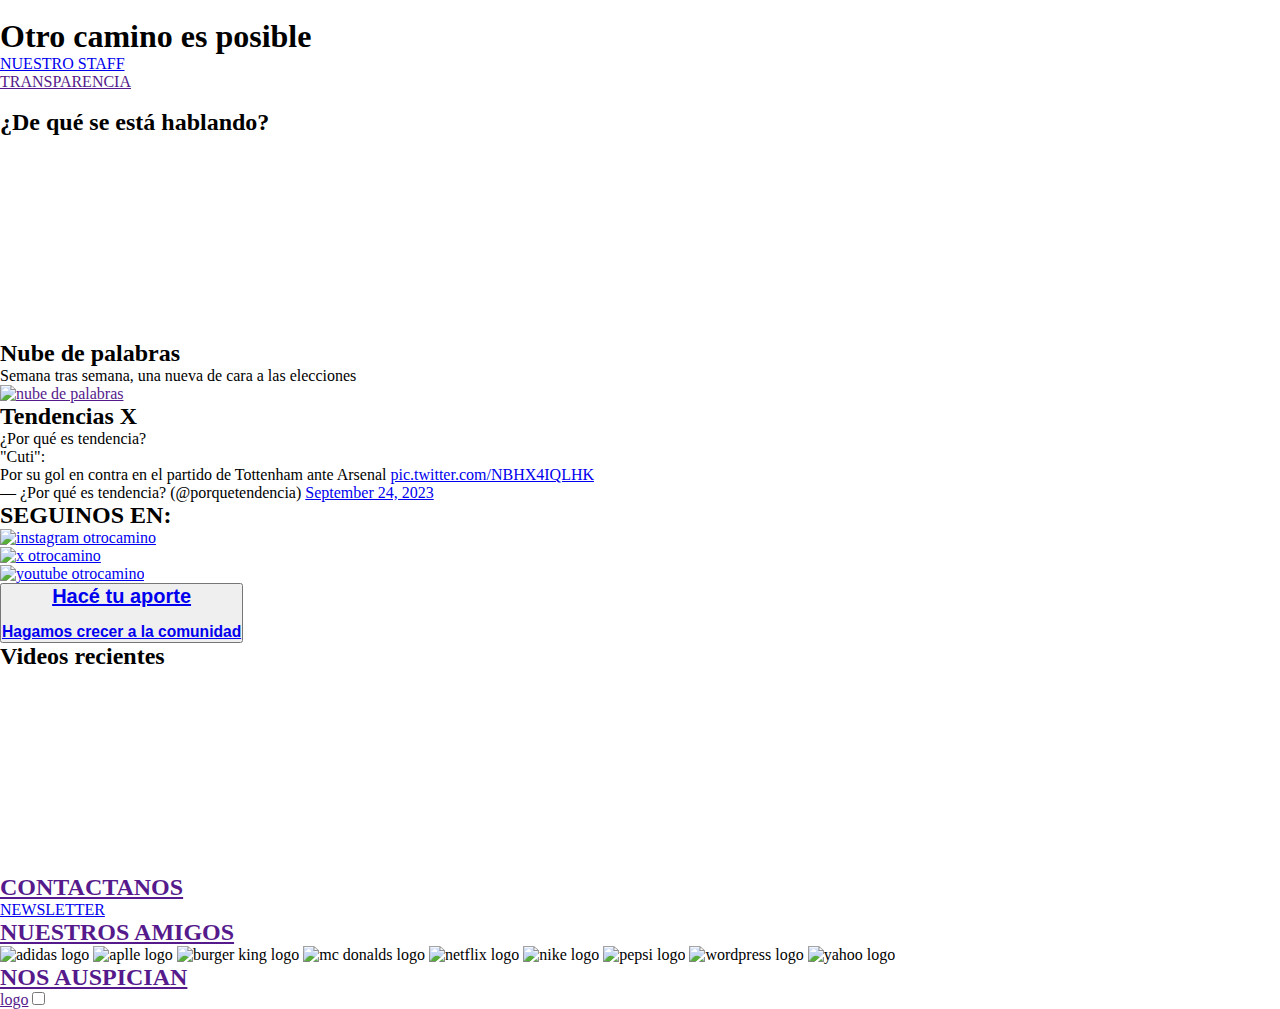
==== index.html @ a06df36b "fullrevamped" ====
<!DOCTYPE html>
<html lang="en">
<head>
    <meta charset="UTF-8">
    <meta name="viewport" content="width=device-width, initial-scale=1.0">
    <title>Otro camino es posible</title>
    <link rel="stylesheet" href="./css/style.css">
</head>
<body>
    
    <header>
        <a href="#"><img src="./assets/img/logo-400.png" alt=""></a>
        <p><h1>Otro camino es posible</h1></p>
        <nav>
            <ul>
                <li><a href="./pages/staff.html" target="_blank">NUESTRO STAFF</a></li>
                <li><a href="" target="_blank">TRANSPARENCIA</a></li>
            </ul>
            <div>
                <a href=""><img src="./assets/img/indexst-64.png" alt=""></a>
                <a href=""><img src="./assets/img/indextransp-64.png" alt=""></a>
            </div>
        </nav>
    </header>


    <main>
        <section>
            <div>
                <h2>¿De qué se está hablando?</h2>
                <iframe width="400" height="200" src="https://www.youtube.com/embed/avly0uwZzOE?si=G1XjTfKc-fiItDV1" title="YouTube video player" frameborder="0" allow="accelerometer; autoplay; clipboard-write; encrypted-media; gyroscope; picture-in-picture; web-share" allowfullscreen></iframe>
            <div>
                <h2>Nube de palabras</h2>
                <p>Semana tras semana, una nueva de cara a las elecciones</p>
                <a href=""><img src="./assets/img/indexworcl-500.png" alt="nube de palabras"></a>
            </div>
            </div>
        </section>

        <section>
            <div>
                <h2>Tendencias X</h2>
                <p>¿Por qué es tendencia?</p>
                <blockquote class="twitter-tweet"><p lang="es" dir="ltr">&quot;Cuti&quot;:<br>Por su gol en contra en el partido de Tottenham ante Arsenal <a href="https://t.co/NBHX4IQLHK">pic.twitter.com/NBHX4IQLHK</a></p>&mdash; ¿Por qué es tendencia? (@porquetendencia) <a href="https://twitter.com/porquetendencia/status/1705938575747924009?ref_src=twsrc%5Etfw">September 24, 2023</a></blockquote> <script async src="https://platform.twitter.com/widgets.js" charset="utf-8"></script>
            </div>
        </section>

        <section>
            <div>
                <h2><p>SEGUINOS EN:</p></h2>
            </div>
            <ul>
                <li><a href="https://www.instagram.com/otrocaminoesposible/" target="_blank"><img src="./assets/img/indexig-64.png" alt="instagram otrocamino"></a></li>
                <li><a href="https://twitter.com/otrocaminoes" target="_blank"><img src="./assets/img/indexx-64.png" alt="x otrocamino"></a></li>
                <li><a href="https://www.youtube.com/channel/UC03rEo-RZ2aIOh5LGehGsFQ" target="_blank"><img src="./assets/img/indexyout-64.png" alt="youtube otrocamino"></a></li>
            </ul>

        </section>
        <section>
            <div>
                <button><a href="./pages/aporta.html" target="_blank"><h2>Hacé tu aporte</h2> <br> <h3>Hagamos crecer a la comunidad</h3></a></button>
            </div>
        </section>

        <section>
            <div>
                <h2>Videos recientes</h2>
                <iframe width="400" height="200" src="https://www.youtube.com/embed/dgxrRsvJXpE?si=-zGJkT3tktfFdshh" title="YouTube video player" frameborder="0" allow="accelerometer; autoplay; clipboard-write; encrypted-media; gyroscope; picture-in-picture; web-share" allowfullscreen></iframe>
                <iframe width="400" height="200" src="https://www.youtube.com/embed/e9ziXEVN-IY?si=VCEyDAkxMjTAox-k" title="YouTube video player" frameborder="0" allow="accelerometer; autoplay; clipboard-write; encrypted-media; gyroscope; picture-in-picture; web-share" allowfullscreen></iframe>
                <iframe width="400" height="200" src="https://www.youtube.com/embed/gZb674vIkZo?si=CNtqYoZUgAqqKmx8" title="YouTube video player" frameborder="0" allow="accelerometer; autoplay; clipboard-write; encrypted-media; gyroscope; picture-in-picture; web-share" allowfullscreen></iframe>
            </div>
        </section>

    </main>


    <footer>
        <section>
            <div>
                <a href=""><h2>CONTACTANOS</h2></a>
                <a href="./pages/newsletter.html" target="_blank">NEWSLETTER</a>
            </div>
            <div>
                <a href=""><h2>NUESTROS AMIGOS</h2></a>
                <img src="./assets/img/indexadi-64.png" alt="adidas logo">
                <img src="./assets/img/indexapple-64.png" alt="aplle logo">
                <img src="./assets/img/indexbking-64.png" alt="burger king logo">
                <img src="./assets/img/indexmac-64.png" alt="mc donalds logo">
                <img src="./assets/img/indexnflix-64.png" alt="netflix logo">
                <img src="./assets/img/indexnike-64.png" alt="nike logo">
                <img src="./assets/img/indexpep-64.png" alt="pepsi logo">
                <img src="./assets/img/indexwordp-64.png" alt="wordpress logo">
                <img src="./assets/img/indexyah-64.png" alt="yahoo logo">
            </div>
        </section>
        
        <div>
            <a href=""><h2>NOS AUSPICIAN</h2></a>


        </div>





    </footer>
</body>
</html>



<header>
    <nav>
        <a href="">logo</a>
        <input type="checkbox" id="toggle">
        <label for="toggle"></label>
    </nav>
</header>
---- css/style.css ----
*{
    margin: 0;
    padding: 0;
    box-sizing: border-box;
}

header{
    background-color: light coral;
}
    
nav
}


list style none;
display flex: none;
gap 2 rem;


cursor pointer
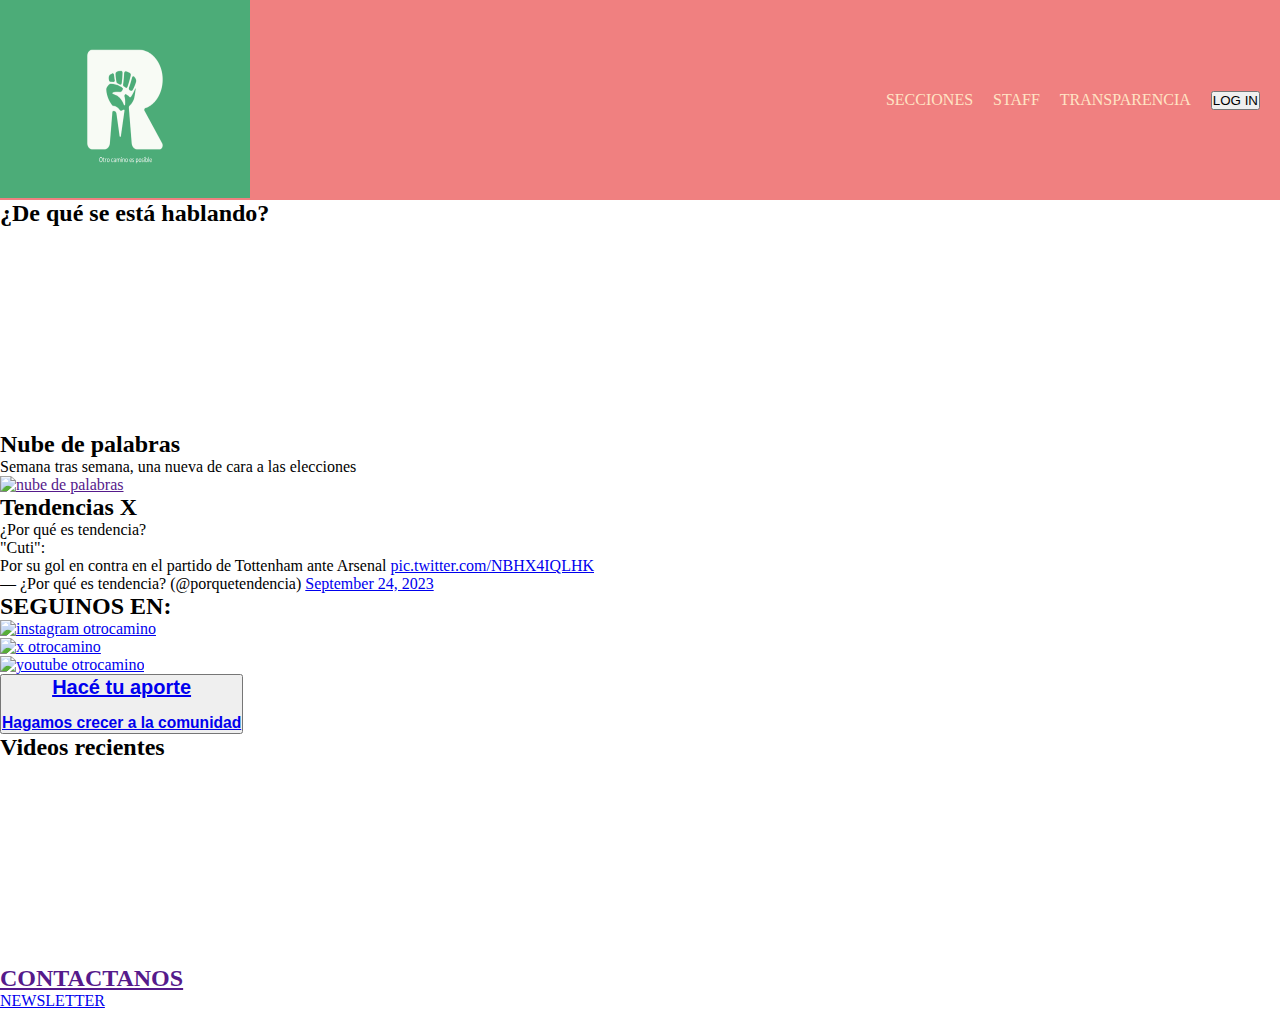
==== commit 04fb334f: "moreRevamp" ====
--- a/index.html
+++ b/index.html
@@ -3,23 +3,20 @@
 <head>
     <meta charset="UTF-8">
     <meta name="viewport" content="width=device-width, initial-scale=1.0">
-    <title>Otro camino es posible</title>
+    <title>Otro camino</title>
     <link rel="stylesheet" href="./css/style.css">
 </head>
 <body>
     
     <header>
-        <a href="#"><img src="./assets/img/logo-400.png" alt=""></a>
-        <p><h1>Otro camino es posible</h1></p>
-        <nav>
-            <ul>
-                <li><a href="./pages/staff.html" target="_blank">NUESTRO STAFF</a></li>
+        <a href="#"><img class="logo" src="./assets/img/otrocamino-logo.png" alt="logo sitio web"></a>
+        <nav class="nav-bar">
+            <ul class="navbar-ul">
+                <li><a href="">SECCIONES</a></li>
+                <li><a href="./pages/staff.html" target="_blank">STAFF</a></li>
                 <li><a href="" target="_blank">TRANSPARENCIA</a></li>
+                <li><a href=""><button>LOG IN</button></a></li>
             </ul>
-            <div>
-                <a href=""><img src="./assets/img/indexst-64.png" alt=""></a>
-                <a href=""><img src="./assets/img/indextransp-64.png" alt=""></a>
-            </div>
         </nav>
     </header>
 
@@ -54,8 +51,8 @@
                 <li><a href="https://twitter.com/otrocaminoes" target="_blank"><img src="./assets/img/indexx-64.png" alt="x otrocamino"></a></li>
                 <li><a href="https://www.youtube.com/channel/UC03rEo-RZ2aIOh5LGehGsFQ" target="_blank"><img src="./assets/img/indexyout-64.png" alt="youtube otrocamino"></a></li>
             </ul>
+        </section>
 
-        </section>
         <section>
             <div>
                 <button><a href="./pages/aporta.html" target="_blank"><h2>Hacé tu aporte</h2> <br> <h3>Hagamos crecer a la comunidad</h3></a></button>
@@ -70,9 +67,7 @@
                 <iframe width="400" height="200" src="https://www.youtube.com/embed/gZb674vIkZo?si=CNtqYoZUgAqqKmx8" title="YouTube video player" frameborder="0" allow="accelerometer; autoplay; clipboard-write; encrypted-media; gyroscope; picture-in-picture; web-share" allowfullscreen></iframe>
             </div>
         </section>
-
     </main>
-
 
     <footer>
         <section>
@@ -80,40 +75,8 @@
                 <a href=""><h2>CONTACTANOS</h2></a>
                 <a href="./pages/newsletter.html" target="_blank">NEWSLETTER</a>
             </div>
-            <div>
-                <a href=""><h2>NUESTROS AMIGOS</h2></a>
-                <img src="./assets/img/indexadi-64.png" alt="adidas logo">
-                <img src="./assets/img/indexapple-64.png" alt="aplle logo">
-                <img src="./assets/img/indexbking-64.png" alt="burger king logo">
-                <img src="./assets/img/indexmac-64.png" alt="mc donalds logo">
-                <img src="./assets/img/indexnflix-64.png" alt="netflix logo">
-                <img src="./assets/img/indexnike-64.png" alt="nike logo">
-                <img src="./assets/img/indexpep-64.png" alt="pepsi logo">
-                <img src="./assets/img/indexwordp-64.png" alt="wordpress logo">
-                <img src="./assets/img/indexyah-64.png" alt="yahoo logo">
-            </div>
         </section>
-        
-        <div>
-            <a href=""><h2>NOS AUSPICIAN</h2></a>
+    </footer>
 
-
-        </div>
-
-
-
-
-
-    </footer>
 </body>
-</html>
-
-
-
-<header>
-    <nav>
-        <a href="">logo</a>
-        <input type="checkbox" id="toggle">
-        <label for="toggle"></label>
-    </nav>
-</header>+</html>--- a/css/style.css
+++ b/css/style.css
@@ -5,19 +5,41 @@
 }
 
 header{
-    background-color: light coral;
-}
-    
-nav
+    height: 12.5rem;
+    display: flex;
+    align-items: center;
+    background-color: lightcoral;
+    justify-content: space-between;
 }
 
-
-list style none;
-display flex: none;
-gap 2 rem;
+.logo{
+    width: 15.625rem;
+    height: 12.5rem;
 
 
-cursor pointer
+}
+/* header div p h1{
+    font-size: 10px;
+    font-family: 'Courier New', Courier, monospace;
+    text-align: center; */
+
+    .navbar{
+        
+        
+}
+
+.navbar-ul{
+    padding-right: 1.25rem;
+    display: flex;
+    gap: 1.25rem;
+    list-style-type: none;
+    ;
+}
+
+.navbar-ul li a{
+    text-decoration: none;
+    color: bisque;
+}
 
 
 
@@ -37,8 +59,3 @@
 
 
 
-
-
-
-
-
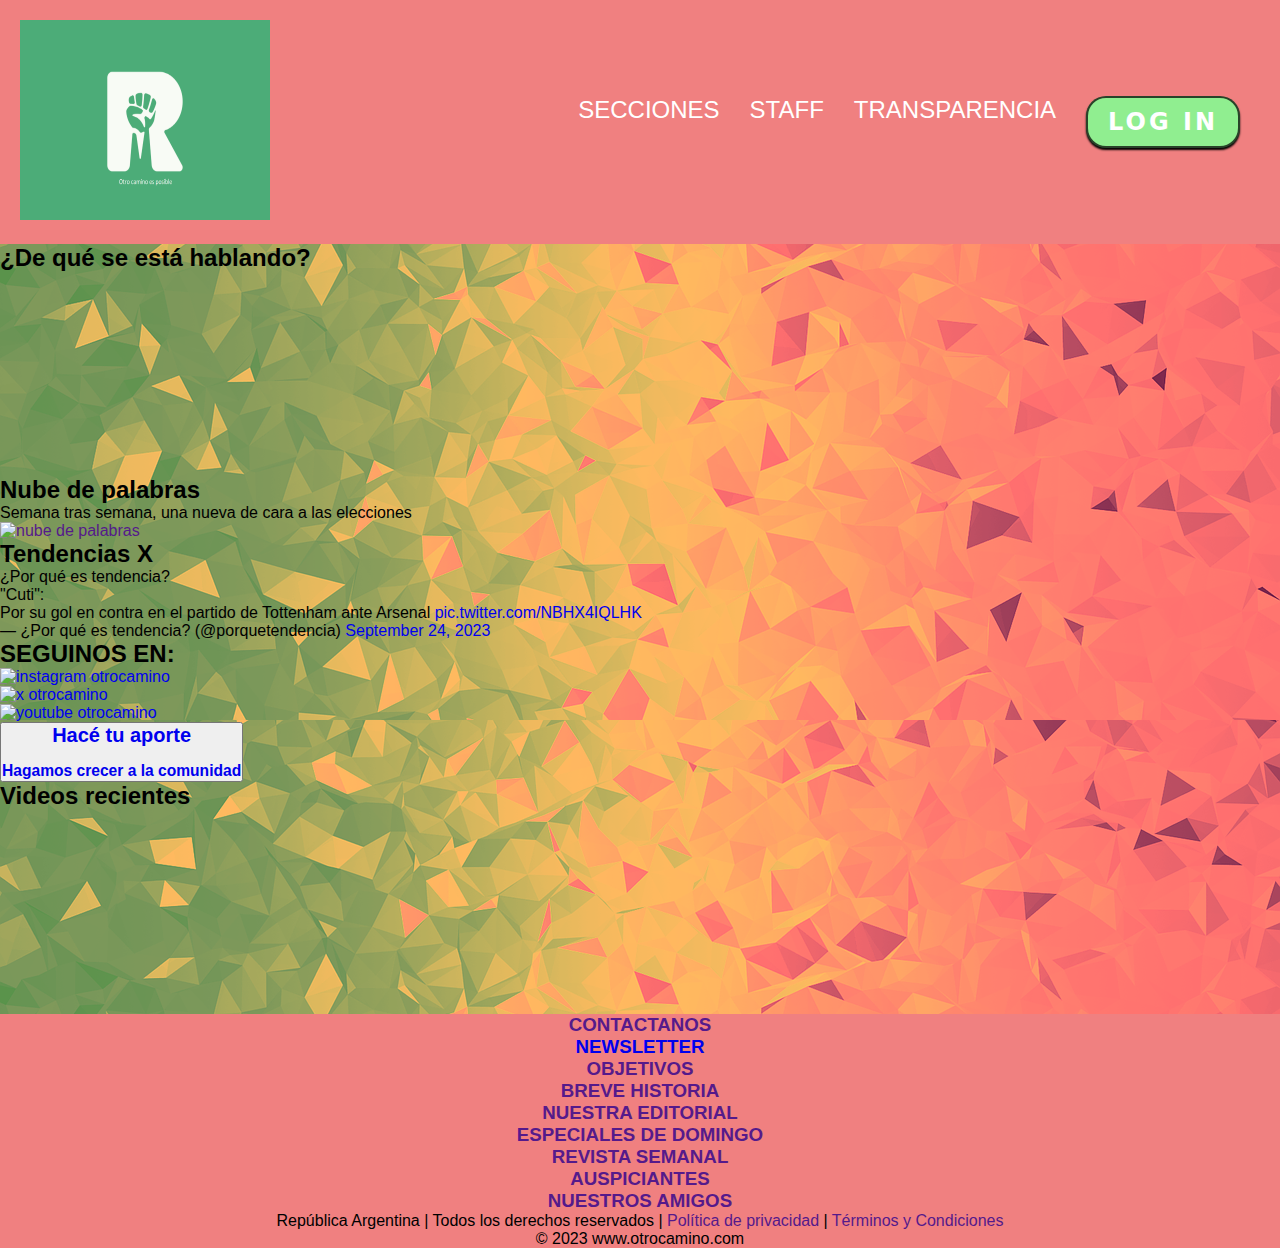
==== commit dedbe037: "fullreworkedproject" ====
--- a/index.html
+++ b/index.html
@@ -8,14 +8,14 @@
 </head>
 <body>
     
-    <header>
+    <header class="header-index">
         <a href="#"><img class="logo" src="./assets/img/otrocamino-logo.png" alt="logo sitio web"></a>
-        <nav class="nav-bar">
-            <ul class="navbar-ul">
+        <nav>
+            <ul class="navbar-index">
                 <li><a href="">SECCIONES</a></li>
                 <li><a href="./pages/staff.html" target="_blank">STAFF</a></li>
-                <li><a href="" target="_blank">TRANSPARENCIA</a></li>
-                <li><a href=""><button>LOG IN</button></a></li>
+                <li><a href="" target="">TRANSPARENCIA</a></li>
+                <li><button class="login"><a href="">LOG IN</a></button></li>
             </ul>
         </nav>
     </header>
@@ -24,12 +24,12 @@
     <main>
         <section>
             <div>
-                <h2>¿De qué se está hablando?</h2>
+                <h2 class="bg-warning">¿De qué se está hablando?</h2>
                 <iframe width="400" height="200" src="https://www.youtube.com/embed/avly0uwZzOE?si=G1XjTfKc-fiItDV1" title="YouTube video player" frameborder="0" allow="accelerometer; autoplay; clipboard-write; encrypted-media; gyroscope; picture-in-picture; web-share" allowfullscreen></iframe>
             <div>
                 <h2>Nube de palabras</h2>
                 <p>Semana tras semana, una nueva de cara a las elecciones</p>
-                <a href=""><img src="./assets/img/indexworcl-500.png" alt="nube de palabras"></a>
+                <a href=""><img src="./assets/img/indexworcl.png" alt="nube de palabras"></a>
             </div>
             </div>
         </section>
@@ -72,8 +72,25 @@
     <footer>
         <section>
             <div>
-                <a href=""><h2>CONTACTANOS</h2></a>
-                <a href="./pages/newsletter.html" target="_blank">NEWSLETTER</a>
+                <ul class="footer-list">
+                    <li><a href=""><h3>CONTACTANOS</h3></a></li>
+                    <li><a href="./pages/newsletter.html" target="_blank"><h3>NEWSLETTER</h3></a></li>
+                    <li><a href=""><h3>OBJETIVOS</h3></a></li>
+                    <li><a href=""><h3>BREVE HISTORIA</h3></a></li>
+                    <li><a href=""><h3>NUESTRA EDITORIAL</h3></a></li>
+                    <li><a href=""><h3>ESPECIALES DE DOMINGO</h3></a></li>
+                    <li><a href=""><h3>REVISTA SEMANAL</h3></a></li>
+                    <li><a href=""><h3>AUSPICIANTES</h3></a></li>
+                    <li><a href=""><h3>NUESTROS AMIGOS</h3></a></li>
+                    
+                    <div>
+                        <p>República Argentina | Todos los derechos reservados | <a href="">Política de privacidad</a> | <a href="">Términos y Condiciones</a></p>
+                    </div>
+                    <div>
+                        <span>© 2023 www.otrocamino.com</span>
+                    </div>
+
+                </ul>
             </div>
         </section>
     </footer>
--- a/css/style.css
+++ b/css/style.css
@@ -2,60 +2,255 @@
     margin: 0;
     padding: 0;
     box-sizing: border-box;
-}
+    font-family: Verdana, Geneva, Tahoma, sans-serif;}
+
+a{
+    text-decoration: none;}
 
 header{
-    height: 12.5rem;
-    display: flex;
+    background-color: lightcoral;
+    display: flex;
+    flex-direction: row;
+    justify-content: space-between;
     align-items: center;
+    padding: 1.25rem}
+
+header div img{
+    width: 100%;}
+
+body{
+    background-image: url(../assets/img/wallpaper.png);
+    background-repeat: repeat;}
+
+footer{
     background-color: lightcoral;
-    justify-content: space-between;
-}
-
-.logo{
-    width: 15.625rem;
-    height: 12.5rem;
-
-
-}
-/* header div p h1{
-    font-size: 10px;
-    font-family: 'Courier New', Courier, monospace;
-    text-align: center; */
-
-    .navbar{
+    display: flex;
+    flex-direction: column;
+    align-items: center;} 
+
+footer section div{
+    list-style: none;
+    list-style-type: none;}
+
+.footer-list li a:hover{
+    color: rgb(244, 244, 26);}
+            
+.footer-list a:hover{
+    color: rgb(244, 244, 26);}
+
+/*------------INDEX------------*/
+
+    .navbar-index{
+        display: flex;
+        list-style-type: none;
+        gap: 1.875rem;
+        padding: 1.25rem;}
         
+        .navbar-index li a{
+        text-decoration: none;
+        color: white;
+        font-size: 1.5rem;}
+
+    .navbar-index li a:hover{
+        color: rgb(244, 244, 26);}
+
+    .login{
+        all:initial;
+        padding: .625rem 1.25rem;
+        border-radius: 1.25rem;
+        border: 2px solid rgba(0, 0, 0, 0.719);
+        background-color: lightgreen;
+        box-shadow: 0px 2px 2px black;
+        font-weight: bold;}
+
+        .login:active, a:active{
+            background-color: black;
+            color: white;}
+
+        .login a{
+            text-decoration: none;
+            color: black;
+            font-family: system-ui, -apple-system, BlinkMacSystemFont, 'Segoe UI', Roboto, Oxygen, Ubuntu, Cantarell, 'Open Sans', 'Helvetica Neue', sans-serif;
+            letter-spacing: .1875rem;
+            font-size: 1rem;}
+
+            .footer-list{
+                display: flex;
+                justify-content: space-between;
+                flex-direction: column;
+                align-items: center;
+                text-decoration: none;
+                list-style: none;}
         
-}
-
-.navbar-ul{
-    padding-right: 1.25rem;
-    display: flex;
-    gap: 1.25rem;
+            .footer-list li a:hover{
+                color: rgb(244, 244, 26);}
+
+                .logo{
+                    width: 15.625rem;
+                    height: 12.5rem;}
+                
+                    .navbar{
+                        display: flex;}
+
+/*-----------STAFF-----------*/
+
+.navbar-staff{
+    display: flex;
     list-style-type: none;
-    ;
-}
-
-.navbar-ul li a{
+    gap: 1.875rem;
+    padding: 1.25rem;}
+    
+    .navbar-staff li a{
     text-decoration: none;
-    color: bisque;
-}
-
-
-
-
-
-
-
-
-
-
-
-
-
-
-
-
-
-
-
+    color: white;
+    font-size: 1.5rem;}
+
+.navbar-staff li a:hover{
+    color: rgb(244, 244, 26);
+    cursor: pointer;}
+
+.grid-staff{
+    display: grid;
+    width: 100%;
+    height: 100vh;
+    justify-content: center;
+    align-items: center;
+    gap: 1.25rem;   
+    grid-template-columns: repeat(3, 25%);
+    grid-template-rows: repeat(5, 9.375rem);
+    grid-template-areas: 
+    "item1 item1 item1"
+    "item2 item2 item2"
+    "item3 item4 item5"
+    "item6 item7 item8"
+    "item9 item10 item11";}
+
+.grid-staff img{
+    width: 100%;
+    height: 100%;
+    object-fit: contain;
+    align-items: center;
+    justify-content: center;
+border-radius: 20px;}
+
+.button-staff{
+    all:initial;
+    padding: .625rem 1.25rem;
+    border-radius: 1.25rem;
+    border: 2px solid rgba(0, 0, 0, 0.719);
+    background-color: lightgrey;
+    box-shadow: 0px 2px 2px black;}
+
+    .button-staff a:hover{
+        color: white;}
+
+.item1{
+grid-area: item1;
+align-items: center;
+justify-self: center;
+font-family: 'Franklin Gothic Medium', 'Arial Narrow', Arial, sans-serif;}
+
+.item2{
+grid-area: item2;
+align-items: center;
+justify-self: center;}
+
+.item3{
+grid-area: item3;
+object-fit: cover;
+width: 100%;
+height: 100%;}
+
+.item4{
+grid-area: item4;
+object-fit: cover;
+width: 100%;
+height: 100%;}
+
+.item5{
+grid-area: item5;
+object-fit: contain;
+width: 100%;
+height: 100%;}
+
+.item6{
+grid-area: item6;
+object-fit: contain;
+width: 100%;
+height: 100%;}
+
+.item7{
+grid-area: item7;
+object-fit: contain;
+width: 100%;
+height: 100%;}       
+
+.item8{
+grid-area: item8;
+object-fit: cover;
+width: 100%;
+height: 100%;}
+
+.item9{
+grid-area: item9;
+object-fit: cover;
+width: 100%;
+height: 100%;}
+
+.item10{
+grid-area: item10;
+object-fit: cover;
+width: 100%;
+height: 100%;}
+
+.item11{
+grid-area: item11;
+object-fit: cover;
+width: 100%;
+height: 100%;}
+
+/*--------APORTA---------*/
+
+.navbar-aporta{
+    display: flex;
+    list-style-type: none;
+    gap: 1.875rem;
+    padding: 1.25rem;}
+    
+    .navbar-aporta li a{
+    text-decoration: none;
+    color: white;
+    font-size: 1.5rem;}
+
+.navbar-aporta li a:hover{
+    color: rgb(244, 244, 26);}
+
+.login{
+    all:initial;
+    padding: .625rem 1.25rem;
+    border-radius: 1.25rem;
+    border: 2px solid rgba(0, 0, 0, 0.719);
+    background-color: lightgreen;
+    box-shadow: 0px 2px 2px black;
+    font-weight: bold;}
+
+    .login:active, a:active{
+        background-color: black;
+        color: black;}
+
+    .login a{
+        text-decoration: none;
+        color: black;
+        font-family: system-ui, -apple-system, BlinkMacSystemFont, 'Segoe UI', Roboto, Oxygen, Ubuntu, Cantarell, 'Open Sans', 'Helvetica Neue', sans-serif;
+        letter-spacing: .1875rem;
+        font-size: 1rem;}
+
+        .footer-list{
+            display: flex;
+            justify-content: space-between;
+            flex-direction: column;
+            align-items: center;
+            text-decoration: none;}
+
+
+
